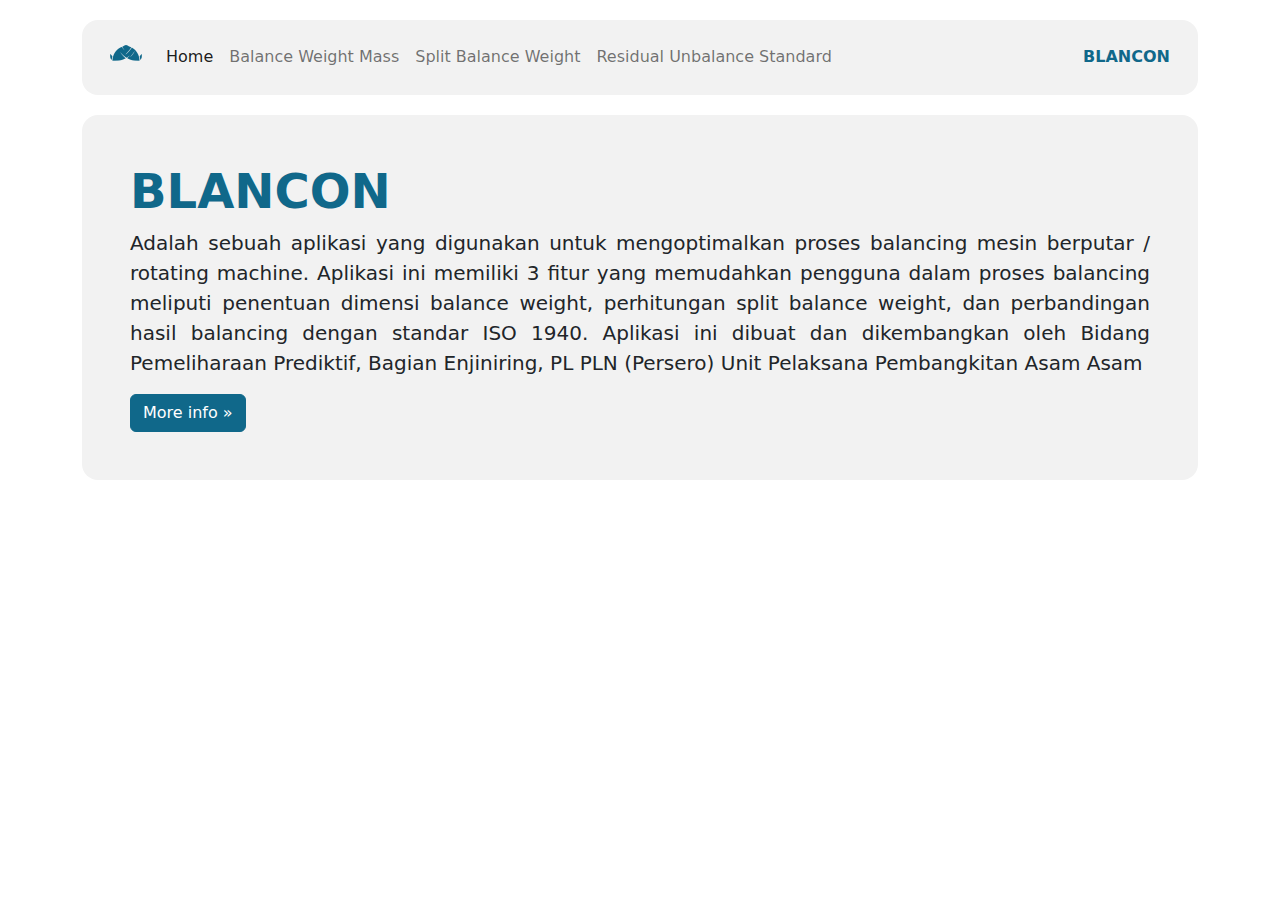
==== index.html @ 4d459753 "initial commit" ====
<!DOCTYPE html>
<html lang="en">

<head>
    <meta charset="UTF-8">
    <meta http-equiv="X-UA-Compatible" content="IE=edge">
    <meta name="viewport" content="width=device-width, initial-scale=1">
    <meta name="description"
        content="Aplikasi BLANCON (Balancing Optimization) adalah sebuah aplikasi yang digunakan untuk mengoptimalkan proses balancing mesin berputar / rotating machine. Aplikasi ini memiliki 3 fitur yang memudahkan pengguna dalam proses balancing meliputi penentuan dimensi balance weight, perhitungan split balance weight, dan perbandingan hasil balancing dengan standar ISO 1940. Aplikasi ini dibuat dan dikembangkan oleh Bidang Pemeliharaan Prediktif, Bagian Enjiniring, PL PLN (Persero) Unit Pelaksana Pembangkitan Asam Asam">

    <link rel="shortcut icon" href="./favicon/android-chrome-512x512.png" type="image/x-icon">

    <!-- CSS -->
    <link rel="stylesheet" href="./css/bootstrap.css">
    <link rel="stylesheet" href="./css/navbar.css">

    <title>BLANCON | Home</title>
</head>

<body>
    <div class="container">

        <nav class="navbar navbar-expand-lg rounded-4 bg-light p-3">
            <div class="container-fluid">
                <a class="navbar-brand" href="./index.html">
                    <img src="./favicon/only.png" alt="blancon-logo">
                </a>
                <div class="collapse navbar-collapse" id="navbarNav">
                    <ul class="navbar-nav me-auto mb-2 mb-lg-0">
                        <li class="nav-item">
                            <a class="nav-link active" aria-current="page" href="./index.html">Home</a>
                        </li>
                        <li class="nav-item">
                            <a class="nav-link" href="./balance-weight-mass.html">Balance Weight Mass</a>
                        </li>
                        <li class="nav-item">
                            <a class="nav-link" href="./split-balance-weight.html">Split Balance Weight</a>
                        </li>
                        <li class="nav-item">
                            <a class="nav-link" href="./residual-ubalance-standard.html">Residual Unbalance Standard</a>
                        </li>
                    </ul>
                </div>
                <span class="navbar-text">
                    <strong class="text-info">
                        BLANCON
                    </strong>
                </span>
                <button class="navbar-toggler" type="button" data-bs-toggle="collapse" data-bs-target="#navbarNav"
                    aria-controls="navbarNav" aria-expanded="false" aria-label="Toggle navigation">
                    <span class="navbar-toggler-icon"></span>
                </button>
            </div>
        </nav>


    </div>
    <main class="container">
        <div class="bg-light p-5 rounded-4">
            <h1 class="display-5 fw-bold text-info">BLANCON</h1>
            <p class="lead" style="text-align: justify;">
                Adalah sebuah aplikasi yang digunakan untuk mengoptimalkan proses balancing mesin berputar / rotating
                machine. Aplikasi ini memiliki 3 fitur yang memudahkan pengguna dalam proses balancing meliputi
                penentuan dimensi balance weight, perhitungan split balance weight, dan perbandingan hasil balancing
                dengan standar ISO 1940. Aplikasi ini dibuat dan dikembangkan oleh Bidang Pemeliharaan Prediktif, Bagian
                Enjiniring, PL PLN (Persero) Unit Pelaksana Pembangkitan Asam Asam
            </p>
            <a href="mailto:ikbalkaito26@gmail.com" class="btn btn-info text-white">
                More info &#xbb;
            </a>
        </div>
    </main>



    <!-- JS -->
    <script src="./js/bootstrap.js"></script>
</body>

</html>
---- css/navbar.css ----
body {
    padding-top: 20px;
    padding-bottom: 20px;
  }
  
  .navbar {
    margin-bottom: 20px;
  }
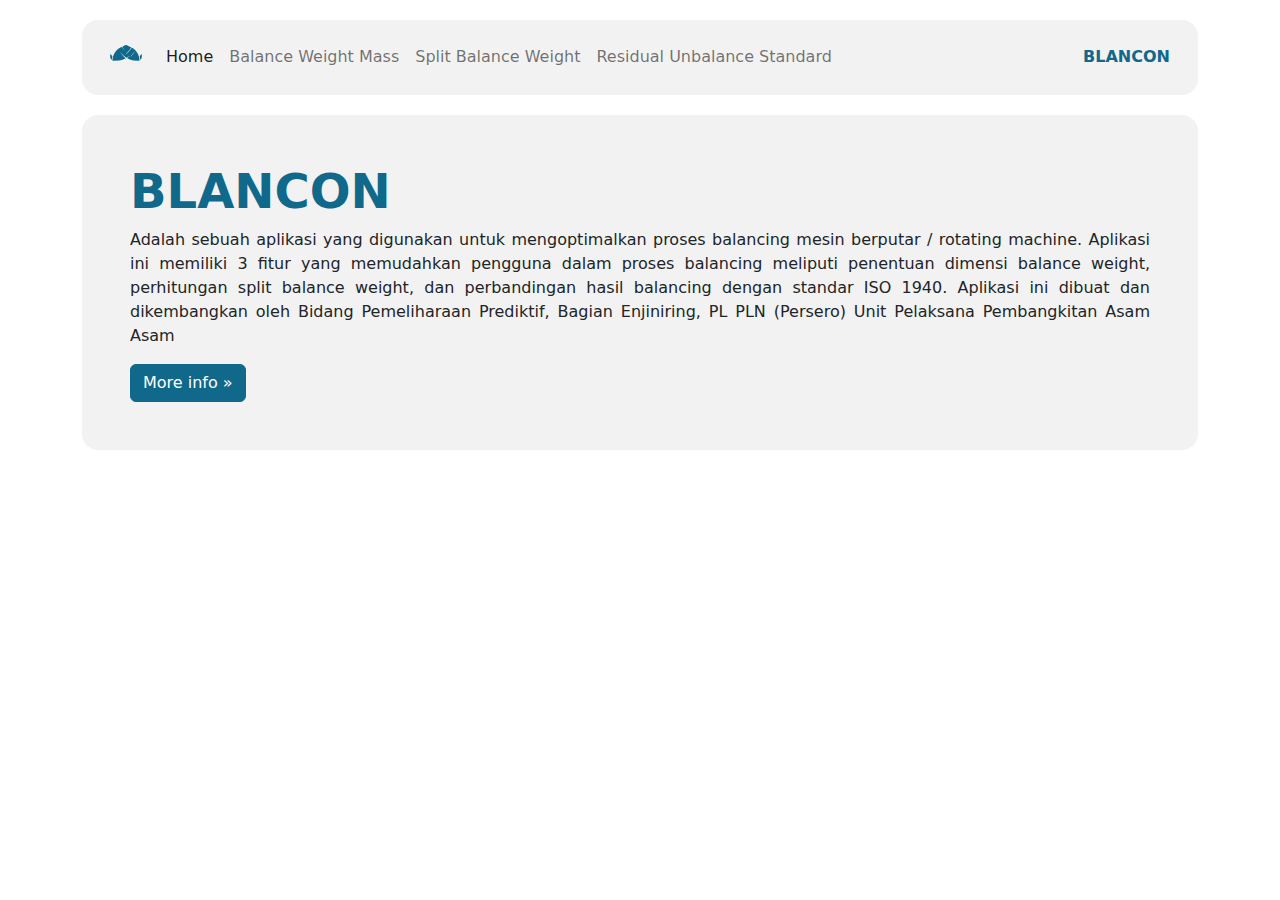
==== commit 39e7e73b: "penambahan aplikasi standar unbalanced" ====
--- a/index.html
+++ b/index.html
@@ -58,7 +58,7 @@
     <main class="container">
         <div class="bg-light p-5 rounded-4">
             <h1 class="display-5 fw-bold text-info">BLANCON</h1>
-            <p class="lead" style="text-align: justify;">
+            <p class="text-reset" style="text-align: justify;">
                 Adalah sebuah aplikasi yang digunakan untuk mengoptimalkan proses balancing mesin berputar / rotating
                 machine. Aplikasi ini memiliki 3 fitur yang memudahkan pengguna dalam proses balancing meliputi
                 penentuan dimensi balance weight, perhitungan split balance weight, dan perbandingan hasil balancing
